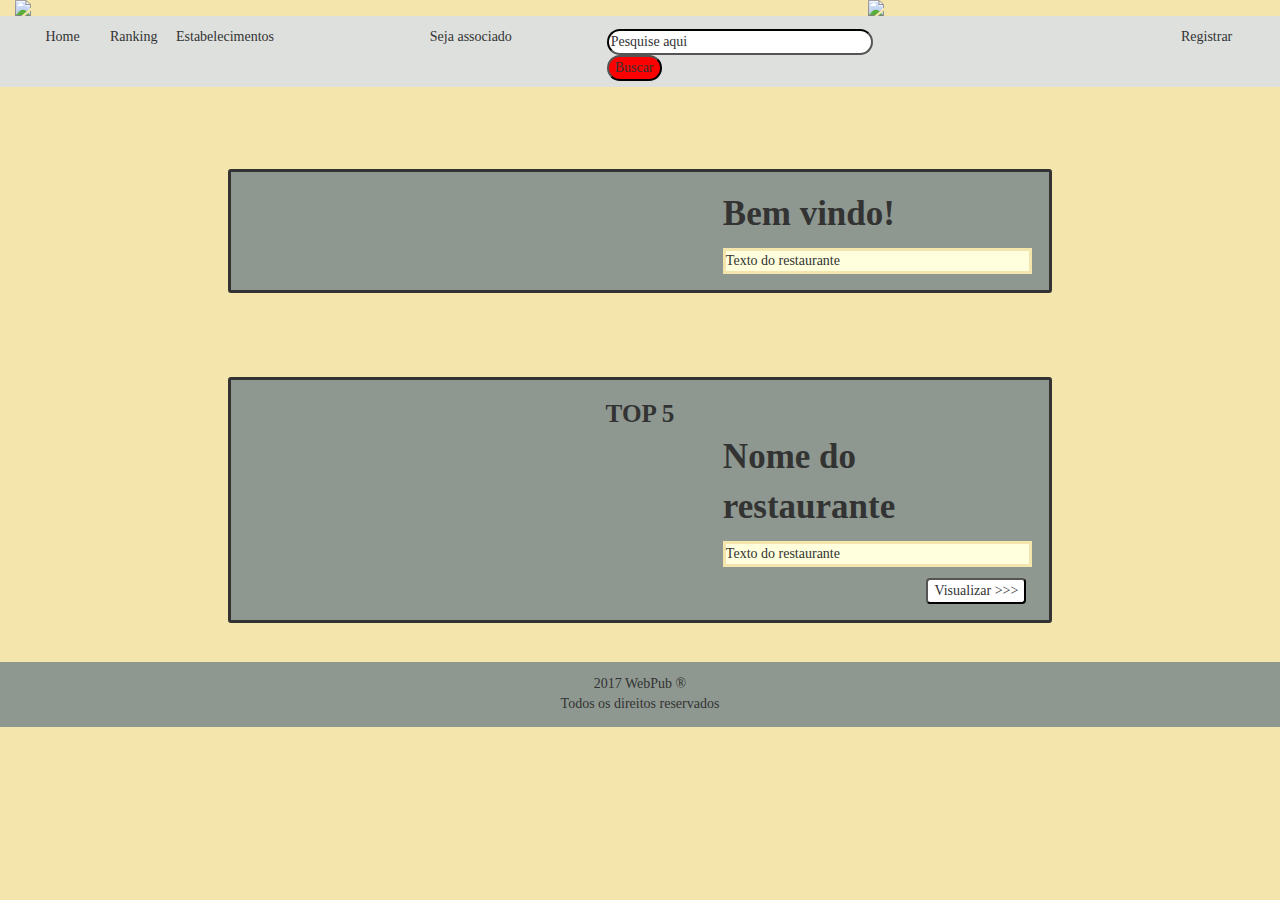
==== index.html @ 8e2830ab "mudanças" ====
<!doctype html>
	<html>
		<head><meta charset = "utf-8">
		<link rel="stylesheet" href ="http://maxcdn.bootstrapcdn.com/bootstrap/3.3.6/css/bootstrap.min.css">
			<title>WebPub - Página inicial</title>
			<style>
				body{
					background-color:#F3E5AB;
					font-family:verdana;
				}
				.f-cabecalho{
					background:url(https://i.imgur.com/k98s0fQ.png);
					background-repeat: no-repeat;
					background-size:100%;
				}
				.logo{
					weight:150%;
					width:150%;
				}
				.barra{
					padding-top:1%;
					padding-bottom:0.5%;
				}
				.centro{
					text-align:center;
					line-height:120%;
				}
				.redondo{
					border-radius:20px;
					border-color:black;
				}
				.fcinza1{
					color:#DDE0DD;
				}
				.cinza1{
					background-color:#DDE0DD;
				}
				.cinza2{
					background-color:#8E9890;
					margin-top:-100%
					margin-bottom:-100%;
				}
				.login{
					border:solid;
					border-color:ash;
					border-radius:30px;
					margin-top:10%;
					background-color:#F0F8FF;
				}
				.login2{
					padding-top:2%;
					border-bottom-style: solid;
					border-bottom-color: ash;
				}
				.cont1{
					border:solid;
					border-color:ash;
					border-radius:3px;
					margin-top:10%;
					background-color:#8E9890;
					padding:2%;
				}
				.fonte1{
					font-size:150%;
					font-weight:bold;
				}
				.espaco{
					padding-top:1%;
					padding-bottom:2%;
				}
				.espaco2{
					padding-top:1%;
					padding-bottom:1%;
				}
				.espaco3{
					padding-top:2%;
					padding-bottom:2%;
				}
				.botao{
					background-color:white;
					color:ash;
					font-size:100%;
					border:solid ash;
					border-radius:4px;
					margin-top:10%;
				}
				form{
					position:relative;
				}
				.rodape{
					background-color:#8E9890;
					padding-top:1%;
					padding-bottom:1%;
					margin-top:3%;
				}
				.central{
					text-align:center;
				}
				.box{
					background-color:#FFFFDD;
					font-family:verdana;
					font-size:100%;
					border: 3px solid;
					border-color: #F3E5AB;
					margin-top:3%;
				}
				.bemvindo{
					font-family:verdana;
					font-size:250%;
					font-weight:bold;
				}
				.topper{
					font-family:verdana;
					font-size:180%;
					font-weight:bold;
				}
			</style>
		</head>
		<body>
			<div class="container-fluid">
				<div class="row f-cabecalho">
					<div class="col-sm-3">
						<img class=" logo img-responsive" src="http://i.imgur.com/Flq0TfA.png">
					</div>
					<div class="col-sm-5">
					</div>
					<div class="col-sm-4">
						<img class="logo2 img-responsive" src="https://github.com/ProjetoIntegradorIV4/PI2017/blob/master/webpub.png?raw=true">
					</div>
				</div>
				<div class="row barra cinza1">
					<div class="col-sm-3">
						<div class="container-fluid">
							<div class="col-sm-3">
								<div class="centro">
									Home
								</div>
							</div>
							<div class="col-sm-3">
								<div class="centro">
									Ranking
								</div>
							</div>
							<div class="col-sm-6">
								<div class="centro">
									Estabelecimentos
								</div>
							</div>
						</div>
					</div>
					<div class="col-sm-6">
						<div class="container-fluid">
							<div class="col-sm-5">
								<div class="centro">
									Seja associado
								</div>
							</div>
							<div class="col-sm-7">
								<div>
									<div class="sidebar-search">
										<form class="sidebar-search-form" method="get">
											<fieldset>
												<input class="redondo" type="text" value="Pesquise aqui" size="30" id="search" name="search">
												<input class="redondo" style="background-color:red" type="submit" class="search-submit" value="Buscar">
											</fieldset>
										</form>
									</div>
								</div>
							</div>
						</div>
					</div>
					<div class="col-sm-3">
						<div class="container-fluid">
							<div class="col-sm-4">
							</div>
							<div class="col-sm-4">
								<div class="centro">
									<div id="fb-root"></div>
<script>(function(d, s, id) {
  var js, fjs = d.getElementsByTagName(s)[0];
  if (d.getElementById(id)) return;
  js = d.createElement(s); js.id = id;
  js.src = 'https://connect.facebook.net/pt_BR/sdk.js#xfbml=1&version=v2.10&appId=139417523359780';
  fjs.parentNode.insertBefore(js, fjs);
}(document, 'script', 'facebook-jssdk'));</script>
									<div class="fb-login-button" data-max-rows="1" data-size="small" data-button-type="login_with" data-show-faces="false" data-auto-logout-link="false" data-use-continue-as="false"></div>
								</div>
							</div>
							<div class="col-sm-4">
								<div class="centro">
									Registrar
								</div>
							</div>
						</div>
					</div>
				</div>
				<div class="row">
					<div class="col-sm-2">
					</div>
					<div class="col-sm-8">
						<div class="container-fluid cont1">
							<div class="row">
								<div class="col-sm-7">
								</div>
								<div class="col-sm-5">
									<div class="bemvindo">
									Bem vindo!<br>
									</div>
									<div class="box">
										Texto do restaurante
									</div>
								</div>
							</div>
						</div>
					<div class="col-sm-2">
					</div>
					</div>
				</div>
				<div class="row">
					<div class="col-sm-2">
					</div>
					<div class="col-sm-8">
						<div class="container-fluid cont1">
							<div class="central topper">
								TOP 5
							</div>
							<div class="row">
								<div class="col-sm-7">
								</div>
								<div class="col-sm-5">
									<div class="bemvindo">
									Nome do restaurante<br>
									</div>
									<div class="box">
										Texto do restaurante
									</div>
								</div>
							</div>
							<div class="row">
								<div class="col-sm-10">
								</div>
								<div class="col-sm-2">
									<button class="botao">Visualizar >>></button>
								</div>
							</div>
						</div>
					<div class="col-sm-2">
					</div>
					</div>
				</div>
				<div class="row rodape">
					<div class="col-sm-4">
					</div>
					<div class="col-sm-4 central">
						2017 WebPub ®<br>
						Todos os direitos reservados						
					</div>
					<div class="col-sm-4">
					</div>
				</div>
			</div>
		</body>
	</html>
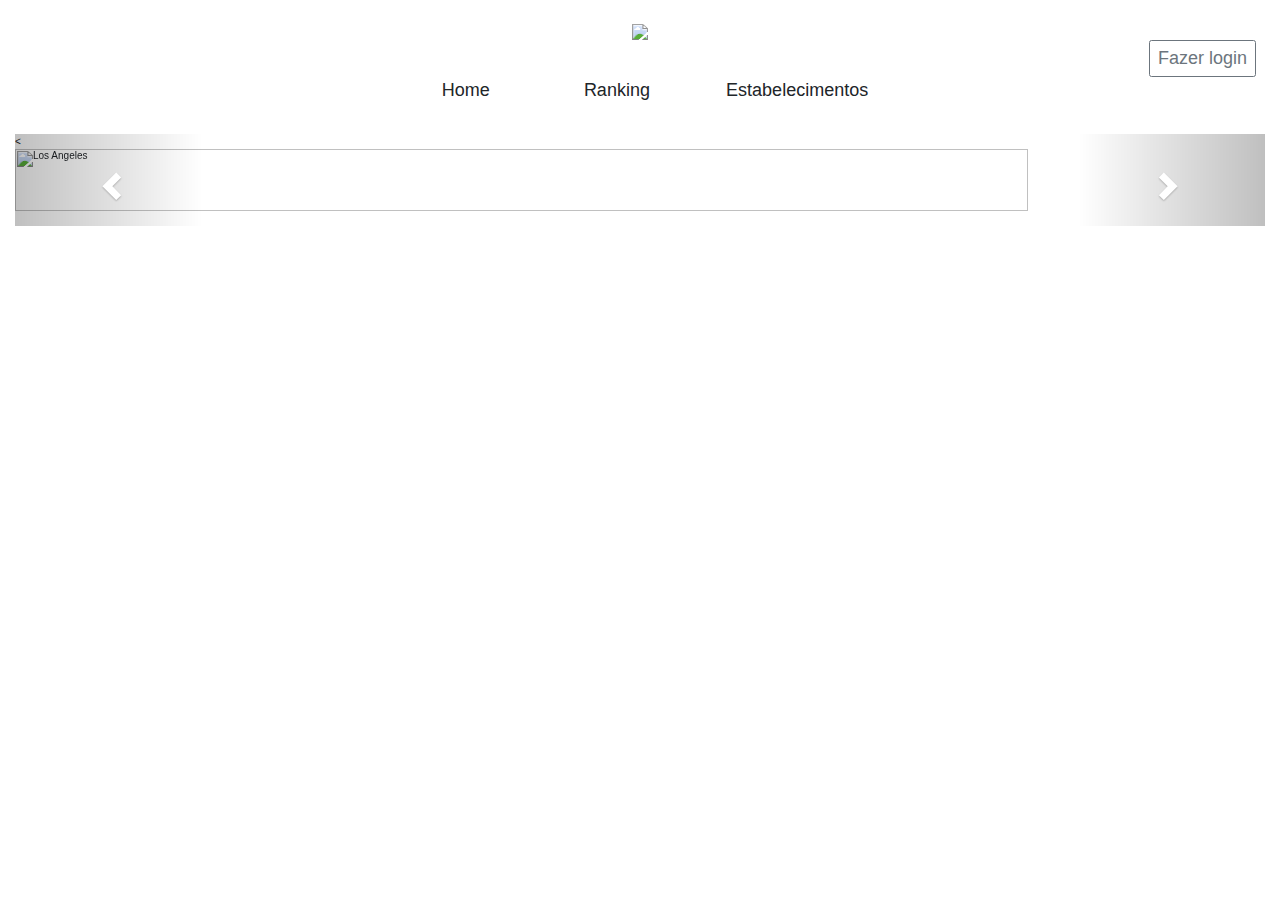
==== commit 0c4dad25: "Add files via upload" ====
--- a/index.html
+++ b/index.html
@@ -1,263 +1,90 @@
-<!doctype html>
-	<html>
-		<head><meta charset = "utf-8">
-		<link rel="stylesheet" href ="http://maxcdn.bootstrapcdn.com/bootstrap/3.3.6/css/bootstrap.min.css">
-			<title>WebPub - Página inicial</title>
-			<style>
-				body{
-					background-color:#F3E5AB;
-					font-family:verdana;
-				}
-				.f-cabecalho{
-					background:url(https://i.imgur.com/k98s0fQ.png);
-					background-repeat: no-repeat;
-					background-size:100%;
-				}
-				.logo{
-					weight:150%;
-					width:150%;
-				}
-				.barra{
-					padding-top:1%;
-					padding-bottom:0.5%;
-				}
-				.centro{
-					text-align:center;
-					line-height:120%;
-				}
-				.redondo{
-					border-radius:20px;
-					border-color:black;
-				}
-				.fcinza1{
-					color:#DDE0DD;
-				}
-				.cinza1{
-					background-color:#DDE0DD;
-				}
-				.cinza2{
-					background-color:#8E9890;
-					margin-top:-100%
-					margin-bottom:-100%;
-				}
-				.login{
-					border:solid;
-					border-color:ash;
-					border-radius:30px;
-					margin-top:10%;
-					background-color:#F0F8FF;
-				}
-				.login2{
-					padding-top:2%;
-					border-bottom-style: solid;
-					border-bottom-color: ash;
-				}
-				.cont1{
-					border:solid;
-					border-color:ash;
-					border-radius:3px;
-					margin-top:10%;
-					background-color:#8E9890;
-					padding:2%;
-				}
-				.fonte1{
-					font-size:150%;
-					font-weight:bold;
-				}
-				.espaco{
-					padding-top:1%;
-					padding-bottom:2%;
-				}
-				.espaco2{
-					padding-top:1%;
-					padding-bottom:1%;
-				}
-				.espaco3{
-					padding-top:2%;
-					padding-bottom:2%;
-				}
-				.botao{
-					background-color:white;
-					color:ash;
-					font-size:100%;
-					border:solid ash;
-					border-radius:4px;
-					margin-top:10%;
-				}
-				form{
-					position:relative;
-				}
-				.rodape{
-					background-color:#8E9890;
-					padding-top:1%;
-					padding-bottom:1%;
-					margin-top:3%;
-				}
-				.central{
-					text-align:center;
-				}
-				.box{
-					background-color:#FFFFDD;
-					font-family:verdana;
-					font-size:100%;
-					border: 3px solid;
-					border-color: #F3E5AB;
-					margin-top:3%;
-				}
-				.bemvindo{
-					font-family:verdana;
-					font-size:250%;
-					font-weight:bold;
-				}
-				.topper{
-					font-family:verdana;
-					font-size:180%;
-					font-weight:bold;
-				}
-			</style>
-		</head>
-		<body>
-			<div class="container-fluid">
-				<div class="row f-cabecalho">
-					<div class="col-sm-3">
-						<img class=" logo img-responsive" src="http://i.imgur.com/Flq0TfA.png">
-					</div>
-					<div class="col-sm-5">
-					</div>
-					<div class="col-sm-4">
-						<img class="logo2 img-responsive" src="https://github.com/ProjetoIntegradorIV4/PI2017/blob/master/webpub.png?raw=true">
-					</div>
-				</div>
-				<div class="row barra cinza1">
-					<div class="col-sm-3">
-						<div class="container-fluid">
-							<div class="col-sm-3">
-								<div class="centro">
-									Home
-								</div>
-							</div>
-							<div class="col-sm-3">
-								<div class="centro">
-									Ranking
-								</div>
-							</div>
-							<div class="col-sm-6">
-								<div class="centro">
-									Estabelecimentos
-								</div>
-							</div>
-						</div>
-					</div>
-					<div class="col-sm-6">
-						<div class="container-fluid">
-							<div class="col-sm-5">
-								<div class="centro">
-									Seja associado
-								</div>
-							</div>
-							<div class="col-sm-7">
-								<div>
-									<div class="sidebar-search">
-										<form class="sidebar-search-form" method="get">
-											<fieldset>
-												<input class="redondo" type="text" value="Pesquise aqui" size="30" id="search" name="search">
-												<input class="redondo" style="background-color:red" type="submit" class="search-submit" value="Buscar">
-											</fieldset>
-										</form>
-									</div>
-								</div>
-							</div>
-						</div>
-					</div>
-					<div class="col-sm-3">
-						<div class="container-fluid">
-							<div class="col-sm-4">
-							</div>
-							<div class="col-sm-4">
-								<div class="centro">
-									<div id="fb-root"></div>
-<script>(function(d, s, id) {
-  var js, fjs = d.getElementsByTagName(s)[0];
-  if (d.getElementById(id)) return;
-  js = d.createElement(s); js.id = id;
-  js.src = 'https://connect.facebook.net/pt_BR/sdk.js#xfbml=1&version=v2.10&appId=139417523359780';
-  fjs.parentNode.insertBefore(js, fjs);
-}(document, 'script', 'facebook-jssdk'));</script>
-									<div class="fb-login-button" data-max-rows="1" data-size="small" data-button-type="login_with" data-show-faces="false" data-auto-logout-link="false" data-use-continue-as="false"></div>
-								</div>
-							</div>
-							<div class="col-sm-4">
-								<div class="centro">
-									Registrar
-								</div>
-							</div>
-						</div>
-					</div>
-				</div>
-				<div class="row">
-					<div class="col-sm-2">
-					</div>
-					<div class="col-sm-8">
-						<div class="container-fluid cont1">
-							<div class="row">
-								<div class="col-sm-7">
-								</div>
-								<div class="col-sm-5">
-									<div class="bemvindo">
-									Bem vindo!<br>
-									</div>
-									<div class="box">
-										Texto do restaurante
-									</div>
-								</div>
-							</div>
-						</div>
-					<div class="col-sm-2">
-					</div>
-					</div>
-				</div>
-				<div class="row">
-					<div class="col-sm-2">
-					</div>
-					<div class="col-sm-8">
-						<div class="container-fluid cont1">
-							<div class="central topper">
-								TOP 5
-							</div>
-							<div class="row">
-								<div class="col-sm-7">
-								</div>
-								<div class="col-sm-5">
-									<div class="bemvindo">
-									Nome do restaurante<br>
-									</div>
-									<div class="box">
-										Texto do restaurante
-									</div>
-								</div>
-							</div>
-							<div class="row">
-								<div class="col-sm-10">
-								</div>
-								<div class="col-sm-2">
-									<button class="botao">Visualizar >>></button>
-								</div>
-							</div>
-						</div>
-					<div class="col-sm-2">
-					</div>
-					</div>
-				</div>
-				<div class="row rodape">
-					<div class="col-sm-4">
-					</div>
-					<div class="col-sm-4 central">
-						2017 WebPub ®<br>
-						Todos os direitos reservados						
-					</div>
-					<div class="col-sm-4">
-					</div>
-				</div>
-			</div>
-		</body>
-	</html>
+<html>
+	<head>
+		<title>Index</title>
+		<link rel = "stylesheet" href = "http://maxcdn.bootstrapcdn.com/bootstrap/3.3.6/css/bootstrap.min.css">
+		<script src="http://code.jquery.com/jquery-latest.js"></script>
+		<script src="js/bootstrap.min.js"></script>
+		<link rel="stylesheet" href="https://maxcdn.bootstrapcdn.com/bootstrap/4.0.0-beta.2/css/bootstrap.min.css">
+		<style>
+		.centro{
+			text-align:center;
+			line-height:120%;
+			
+		}
+		.local{
+				margin-left:90%;}
+		.fonte1{
+			font-size:180%;
+		}
+		.primeiraimagem{
+			weight:60%;
+			height:50%;
+		}
+		</style>
+	</head>
+		<body>
+			<div class="container-fluid">
+				<div class="row ">
+					<div class="col-sm-12 centro">
+					<br><br>
+						<img src="frente\nada2.jpg">
+						<br>
+					<div class="local ">
+						<button type="button" class="btn btn-outline-secondary fonte1">Fazer login</button>
+					</div>
+					</div>
+				</div>
+				<div class="row">
+					<div class="col-sm-4">
+					</div>
+					<div class="col-sm-8">
+						<div class="row">
+							<div class="col-sm-2 fonte1">
+								Home
+							</div>
+							<div class="col-sm-2 fonte1">
+								Ranking
+							</div>
+							<div class="col-sm-1 fonte1">
+								Estabelecimentos
+							</div>
+							<div class="col-sm-7">
+							</div>
+						</div>
+					</div>
+				</div>
+					<div class="row">
+						<div class="col-sm-12">
+						<br><br>
+							<div id="myCarousel" class="carousel slide" data-ride="carousel">
+								<!i data-target="#myCarousel" data-slide-to="2"></li>
+								<
+								<!-- Wrapper for slides -->
+								<div class="carousel-inner ">
+									<div class="item active primeiraimagem img-resposive">
+										<img src="frente\primeiro.jpg" alt="Los Angeles" style="width:90%;">
+									</div>
+									<div class="item primeraimagem img-resposive">
+										<img src="frente\seg.jpg" alt="Chicago" style="width:100%;">
+									</div>
+									<div class="item primeiraimagem img-resposive">
+										<img src="frente\outra.jpg" alt="New york" style="width:100%;">
+									</div>
+								</div>
+								<!-- Left and right controls -->
+									<a class="left carousel-control" href="#myCarousel" data-slide="prev">
+										<span class="glyphicon glyphicon-chevron-left"></span>
+										<span class="sr-only">Previous</span>
+									</a>
+									<a class="right carousel-control" href="#myCarousel" data-slide="next">
+										<span class="glyphicon glyphicon-chevron-right"></span>
+										<span class="sr-only">Next</span>
+									</a>
+							</div>
+								<br><br><br>	<br><br><br>
+						</div>
+					
+					</div>
+			</div>
+		</body>
+</html>